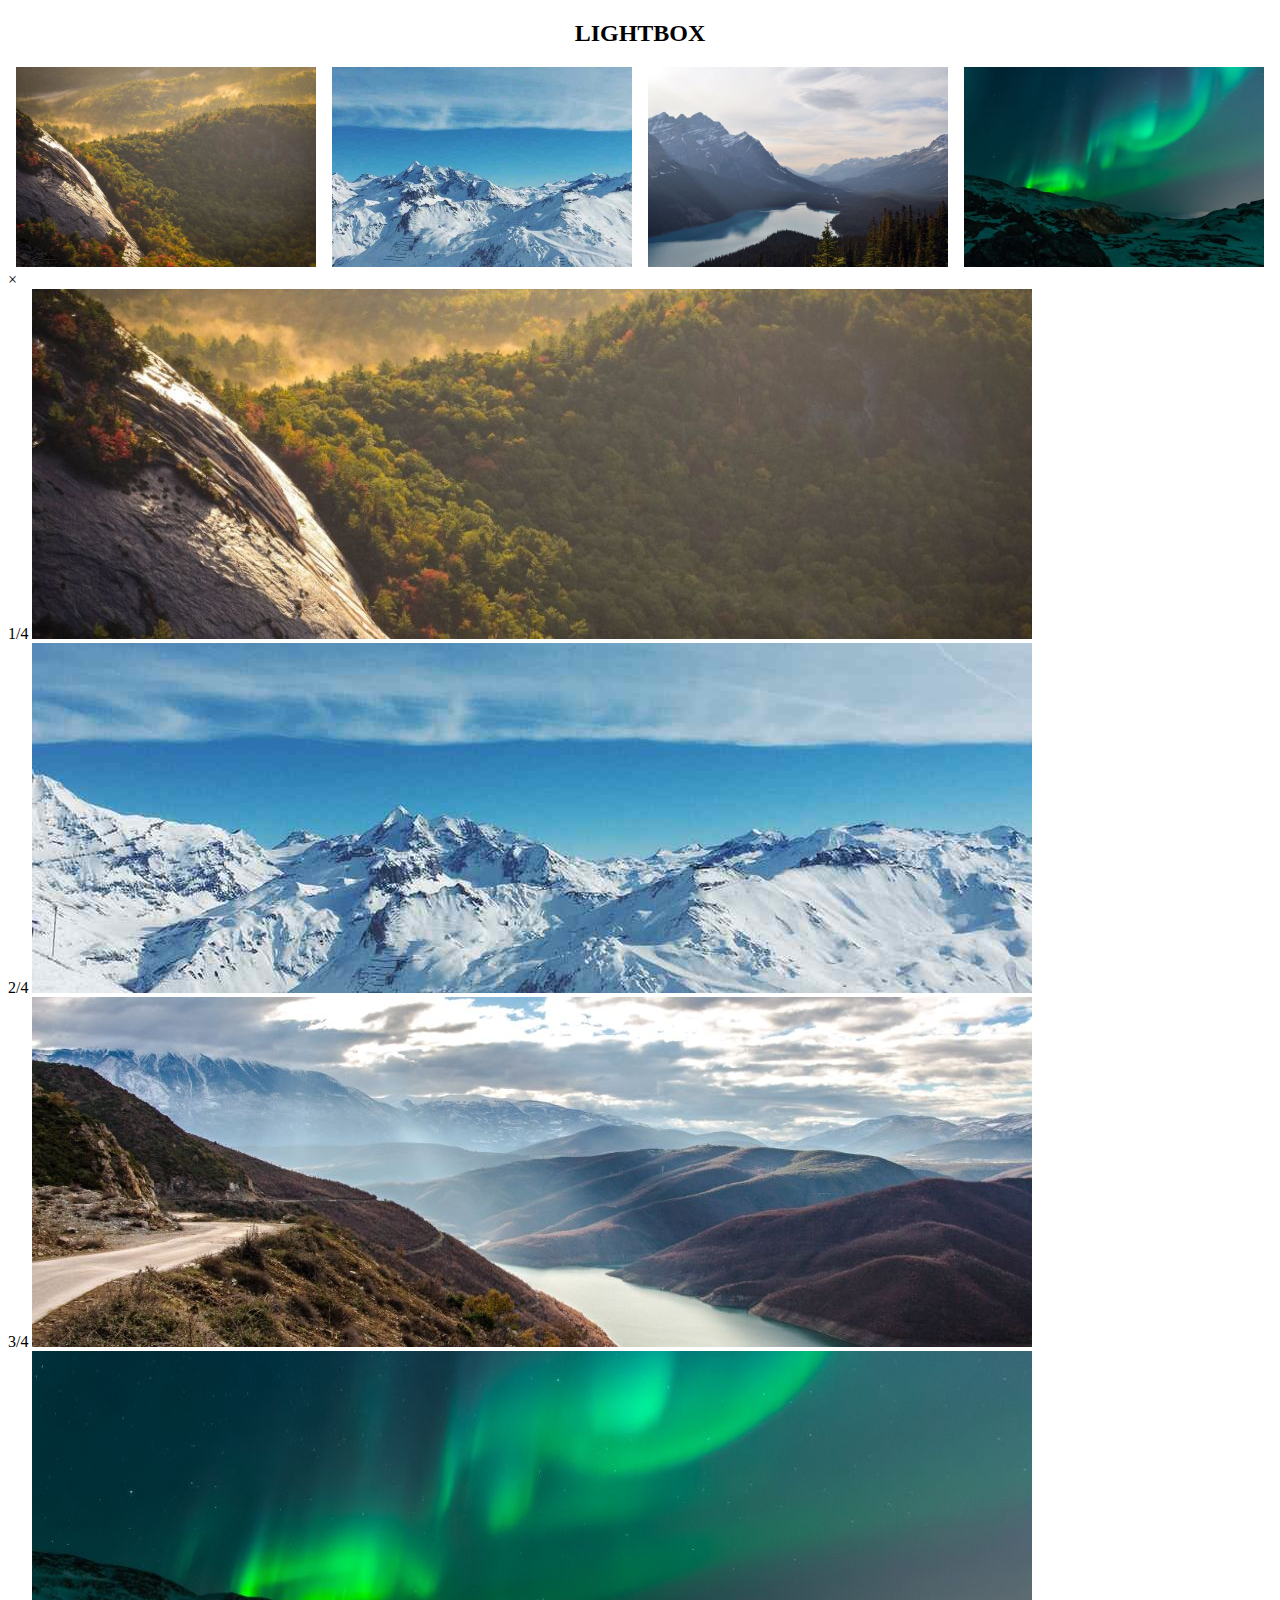
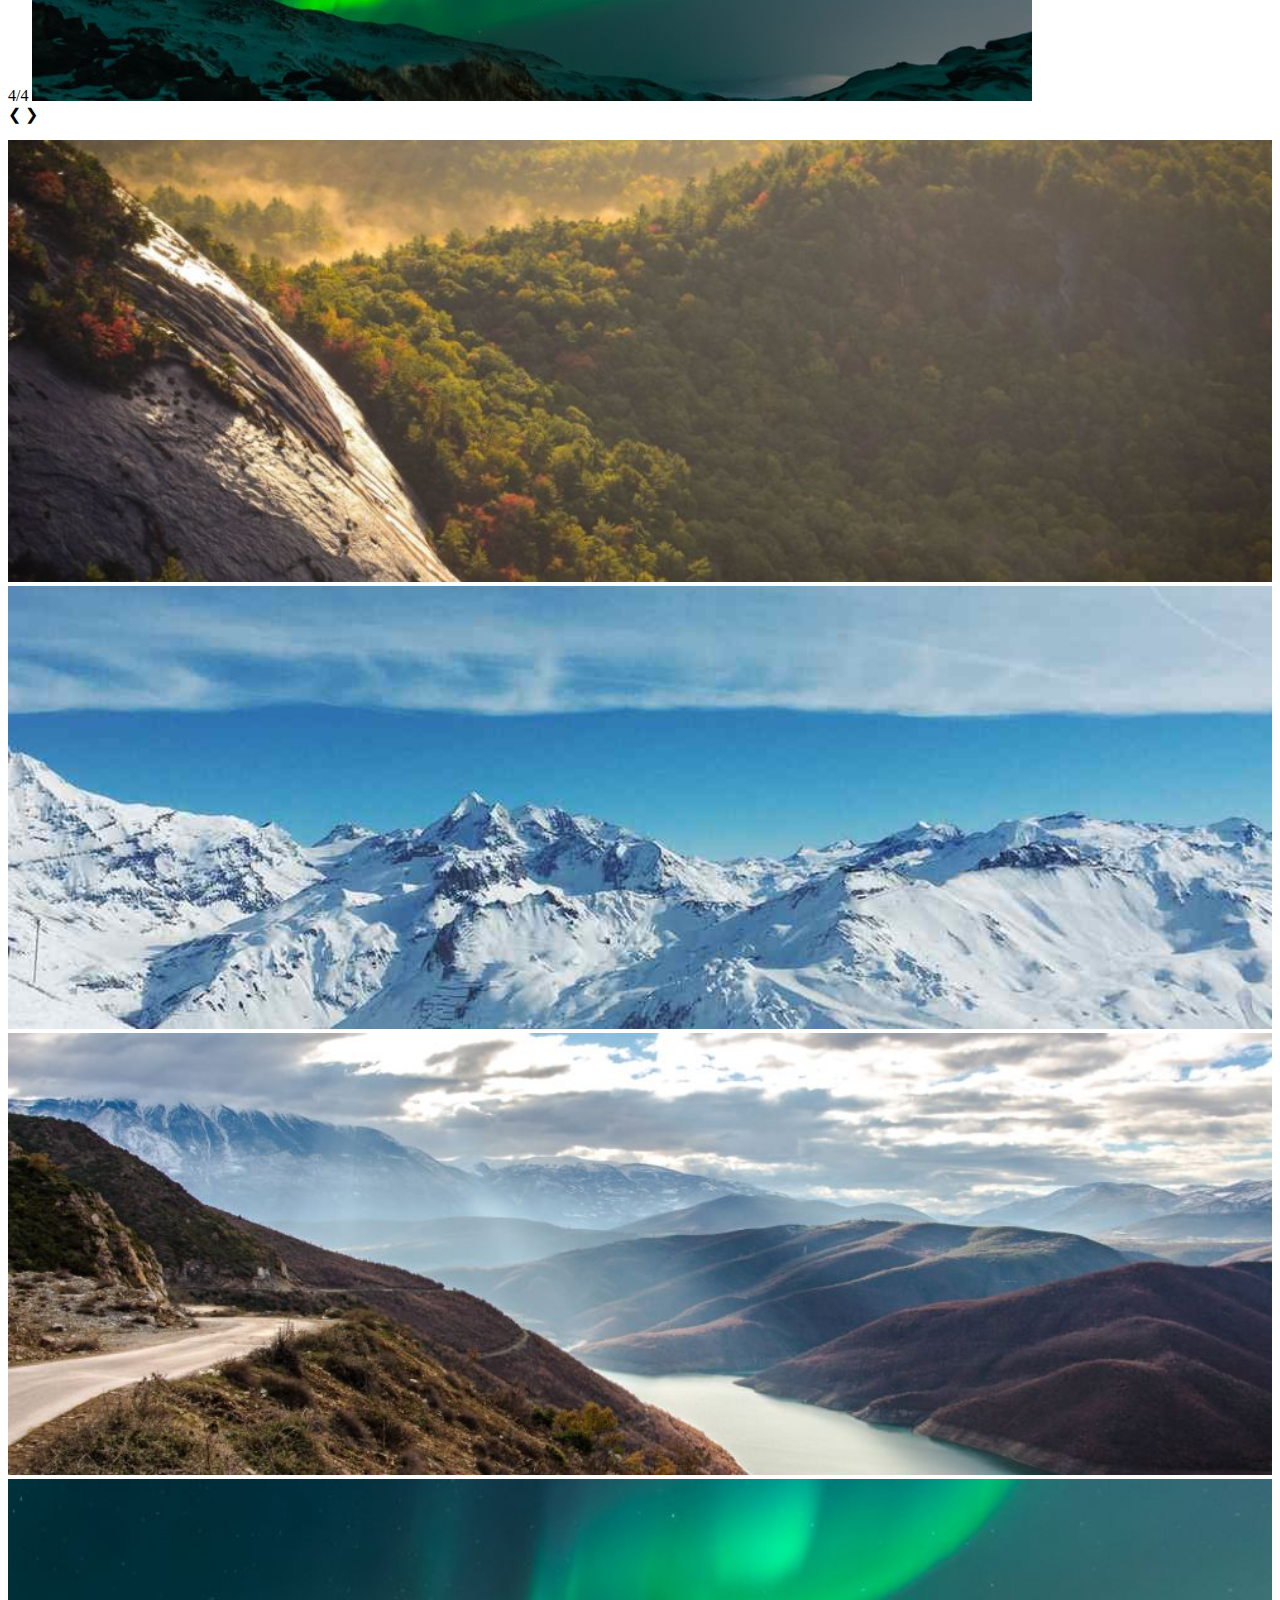
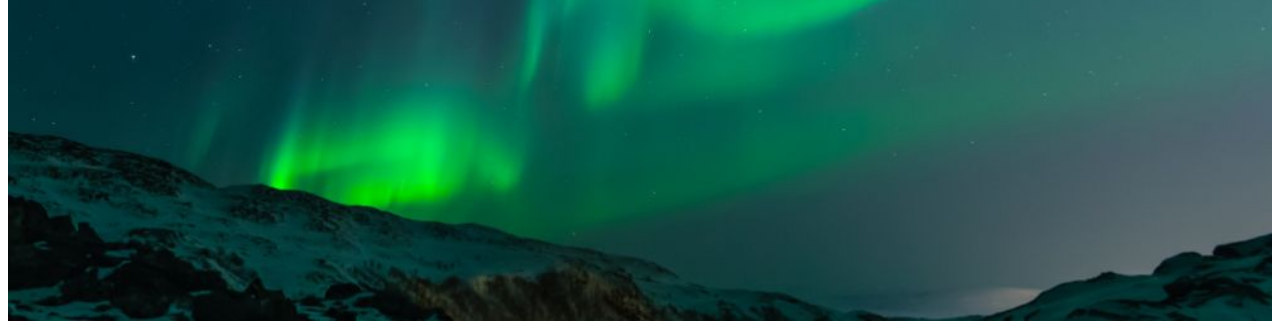
==== Lightbox/index.html @ 2dda74a9 "HTML" ====
<!DOCTYPE html>
<html lang="en">
<head>
	<meta charset="UTF-8">
	<title>Lightbox</title>
	<link rel="stylesheet" href="1.css">
</head>
<body>
	<h2 style="text-align: center; text-transform: uppercase; width: 100%">lightbox</h2>
	<div class="row">
		<div class="col">
			<img src="../images/img_nature.jpg" alt="" style="width: 100%">
		</div>

		<div class="col">
			<img src="../images/img_snow.jpg" alt="" style="width: 100%">
		</div>

		<div class="col">
			<img src="../images/img_mountains.jpg" alt="" style="width: 100%">
		</div>

		<div class="col">
			<img src="../images/img_lights.jpg" alt="" style="width: 100%">
		</div>
	</div> 

	<div id="Modal-box" class="modal">
		<span class="close cursor" onclick="closeModal()">&times;</span>
		<div class="mySlide">
			<span class="numberText">1/4</span>
			<img src="../images/img_nature_wide.jpg" alt="">
		</div>

		<div class="mySlide">
			<span class="numberText">2/4</span>
			<img src="../images/img_snow_wide.jpg" alt="">
		</div>

		<div class="mySlide">
			<span class="numberText">3/4</span>
			<img src="../images/img_mountains_wide.jpg" alt="">
		</div>

		<div class="mySlide">
			<span class="numberText">4/4</span>
			<img src="../images/img_lights_wide.jpg" alt="">
		</div>

		<a class="prev" onclick="plusSlide(-1)">&#10094;</a>
		<a class="next" onclick="plusSlide(1)">&#10095;</a>

		<div class="caption-container">
			<p id="caption"></p>
		</div>

		<div class="col">
			<img class="demo cursor" src="../images/img_nature_wide.jpg" style="width: 100%" alt="Nature and sunrise" onclick="currentSlide(1)">
		</div>

		<div class="col">
			<img class="demo cursor" src="../images/img_snow_wide.jpg" style="width: 100%" alt="Snow" onclick="currentSlide(2)">
		</div>
		

		<div class="col">
			<img class="demo cursor" src="../images/img_mountains_wide.jpg" style="width: 100%" alt="Mountains" onclick="currentSlide(3)">
		</div>

		<div class="col">
			<img class="demo cursor" src="../images/img_lights_wide.jpg" style="width: 100%" alt="Mountains" onclick="currentSlide(4)">
		</div>

	</div>
</body>
</html>
---- Lightbox/1.css ----
*{box-sizing: border-box;}

.row {
	display: flex;
}

.row > .col {
	padding: 0px 8px;
}
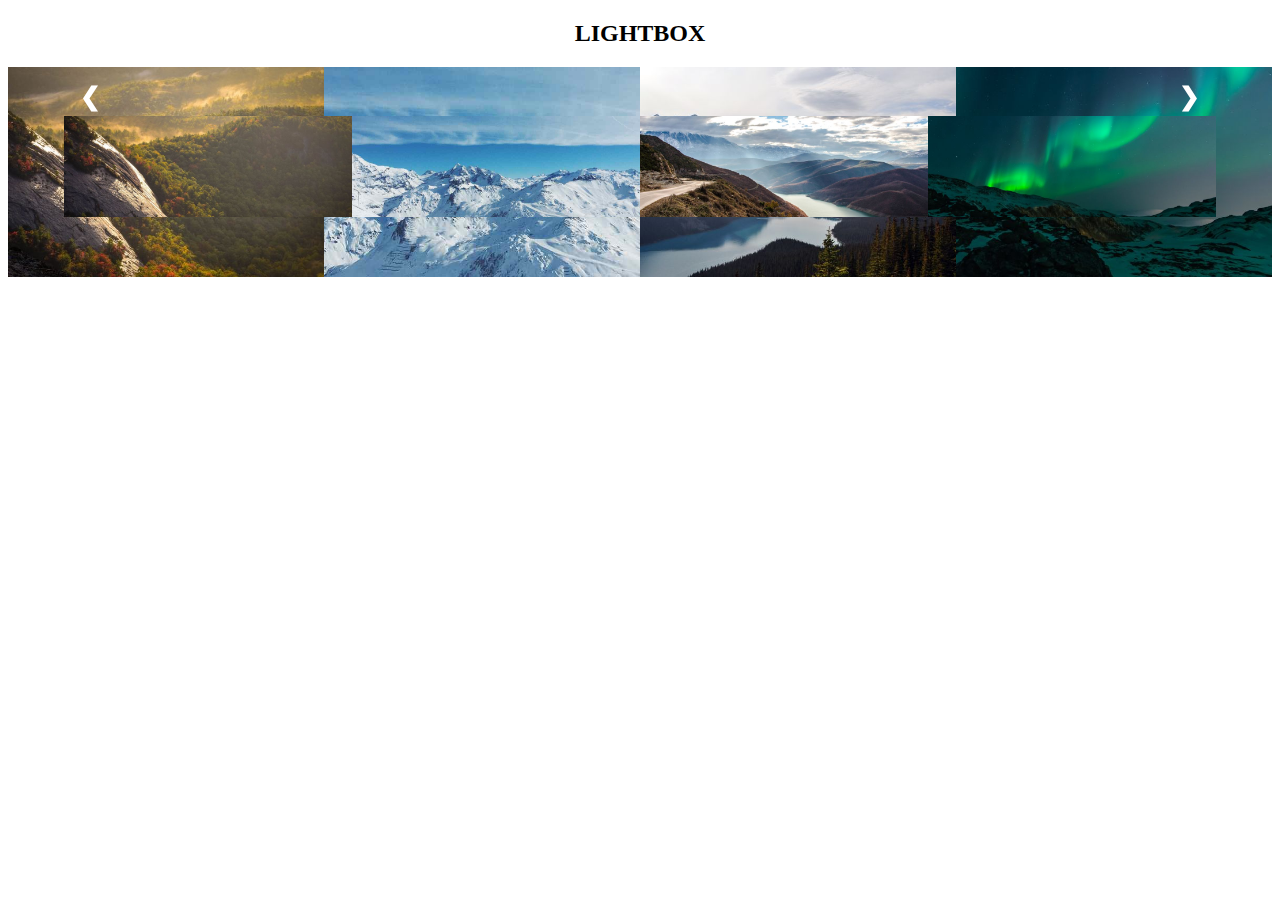
==== commit 5fde3fd0: "myModal" ====
--- a/Lightbox/index.html
+++ b/Lightbox/index.html
@@ -27,7 +27,8 @@
 
 	<div id="Modal-box" class="modal">
 		<span class="close cursor" onclick="closeModal()">&times;</span>
-		<div class="mySlide">
+		<div class="modal-content">
+				<div class="mySlide">
 			<span class="numberText">1/4</span>
 			<img src="../images/img_nature_wide.jpg" alt="">
 		</div>
@@ -64,12 +65,13 @@
 		
 
 		<div class="col">
-			<img class="demo cursor" src="../images/img_mountains_wide.jpg" style="width: 100%" alt="Mountains" onclick="currentSlide(3)">
+			<img class="demo cursor" src="../images/img_mountains_wide.jpg" style="width: 100%"  alt="Mountains" onclick="currentSlide(3)">
 		</div>
 
 		<div class="col">
 			<img class="demo cursor" src="../images/img_lights_wide.jpg" style="width: 100%" alt="Mountains" onclick="currentSlide(4)">
 		</div>
+		</div>
 
 	</div>
 </body>
--- a/Lightbox/1.css
+++ b/Lightbox/1.css
@@ -1,9 +1,90 @@
 *{box-sizing: border-box;}
-
-.row {
-	display: flex;
+root {
+	font-family: monospace ,sans-serif;
 }
 
-.row > .col {
-	padding: 0px 8px;
-}+.row > .column {
+  padding: 0 8px;
+}
+
+.row:after {
+  content: "";
+  display: table;
+  clear: both;
+}
+
+.col {
+	float: left;
+	width: 25%;
+}
+
+
+.modal {
+/*  display: none;*/
+	position: fixed;
+	z-index: 1;
+	padding-top: 100px;
+	left: 0;
+	top: 0;
+	overflow: auto;
+	width: 100%;
+	height: 100%;
+/*	background-color: black;*/
+	
+}
+
+.modal-content {
+	position: relative;
+	background-color: #fefefe;
+	margin: auto;
+	width: 90%;
+	padding: 0;
+	max-width: 1200px;
+
+}
+
+.close {
+	color: white;
+	position: absolute;
+	font-size: 40px;
+	top: 10px;
+	right: 25px;
+	font-weight: bold;
+	user-select: none;
+}
+
+.close:hover,
+.close:focus {
+	color: #999;
+	text-decoration: none;
+	cursor: pointer;
+}
+
+.mySlide {
+	display: none;
+}
+
+.prev, .next {
+	position: absolute;
+	cursor: pointer;
+	top: 50%;
+	width: auto;
+	padding: 16px;
+	margin-top: -50px;
+	color: white;
+	font-weight: bold;
+	font-size: 25px;
+	transform: 0.6s ease;
+	user-select: none;
+}
+
+.next {
+	right: 0;
+}
+
+.prev:hover,
+.next:hover {
+	color: #ccc;
+}
+
+
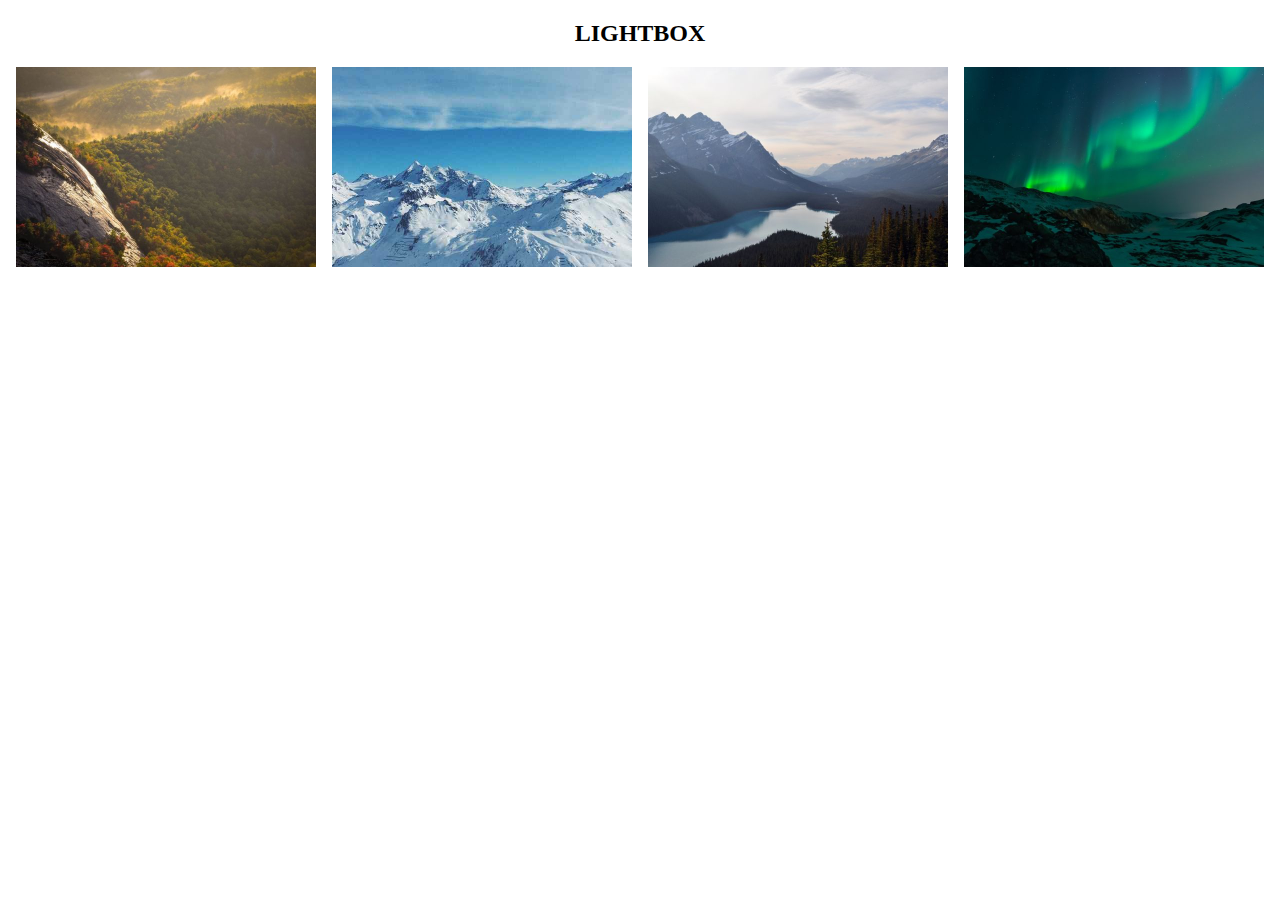
==== commit e75f3638: "Update Css" ====
--- a/Lightbox/index.html
+++ b/Lightbox/index.html
@@ -9,19 +9,19 @@
 	<h2 style="text-align: center; text-transform: uppercase; width: 100%">lightbox</h2>
 	<div class="row">
 		<div class="col">
-			<img src="../images/img_nature.jpg" alt="" style="width: 100%">
+			<img src="../images/img_nature.jpg" style="width: 100%"  class="hover-shadow">
 		</div>
 
 		<div class="col">
-			<img src="../images/img_snow.jpg" alt="" style="width: 100%">
+			<img src="../images/img_snow.jpg" style="width: 100%" class="hover-shadow"> 
 		</div>
 
 		<div class="col">
-			<img src="../images/img_mountains.jpg" alt="" style="width: 100%">
+			<img src="../images/img_mountains.jpg" style="width: 100%" class="hover-shadow">
 		</div>
 
 		<div class="col">
-			<img src="../images/img_lights.jpg" alt="" style="width: 100%">
+			<img src="../images/img_lights.jpg" style="width: 100%" class="hover-shadow">
 		</div>
 	</div> 
 
--- a/Lightbox/1.css
+++ b/Lightbox/1.css
@@ -3,7 +3,7 @@
 	font-family: monospace ,sans-serif;
 }
 
-.row > .column {
+.row > .col {
   padding: 0 8px;
 }
 
@@ -20,7 +20,7 @@
 
 
 .modal {
-/*  display: none;*/
+  display: none;
 	position: fixed;
 	z-index: 1;
 	padding-top: 100px;
@@ -29,7 +29,7 @@
 	overflow: auto;
 	width: 100%;
 	height: 100%;
-/*	background-color: black;*/
+	background-color: black;
 	
 }
 
@@ -87,4 +87,37 @@
 	color: #ccc;
 }
 
+.numbertext {
+  color: #f2f2f2;
+  font-size: 12px;
+  padding: 8px 12px;
+  position: absolute;
+  top: 0;
+}
 
+.caption-container {
+	text-align: center;
+	width: 100%;
+	background-color: black;
+	padding: 2px 16px;
+	color: white;
+}
+
+
+img.demo {
+  opacity: 0.6;
+}
+
+.active,
+.demo:hover {
+	opacity: 1;
+}
+
+img.hover-shadow {
+  transition: 0.3s;
+}
+
+.hover-shadow:hover {
+  box-shadow: 0 4px 8px 0 rgba(0, 0, 0, 0.2), 0 6px 20px 0 rgba(0, 0, 0, 0.19);
+}
+
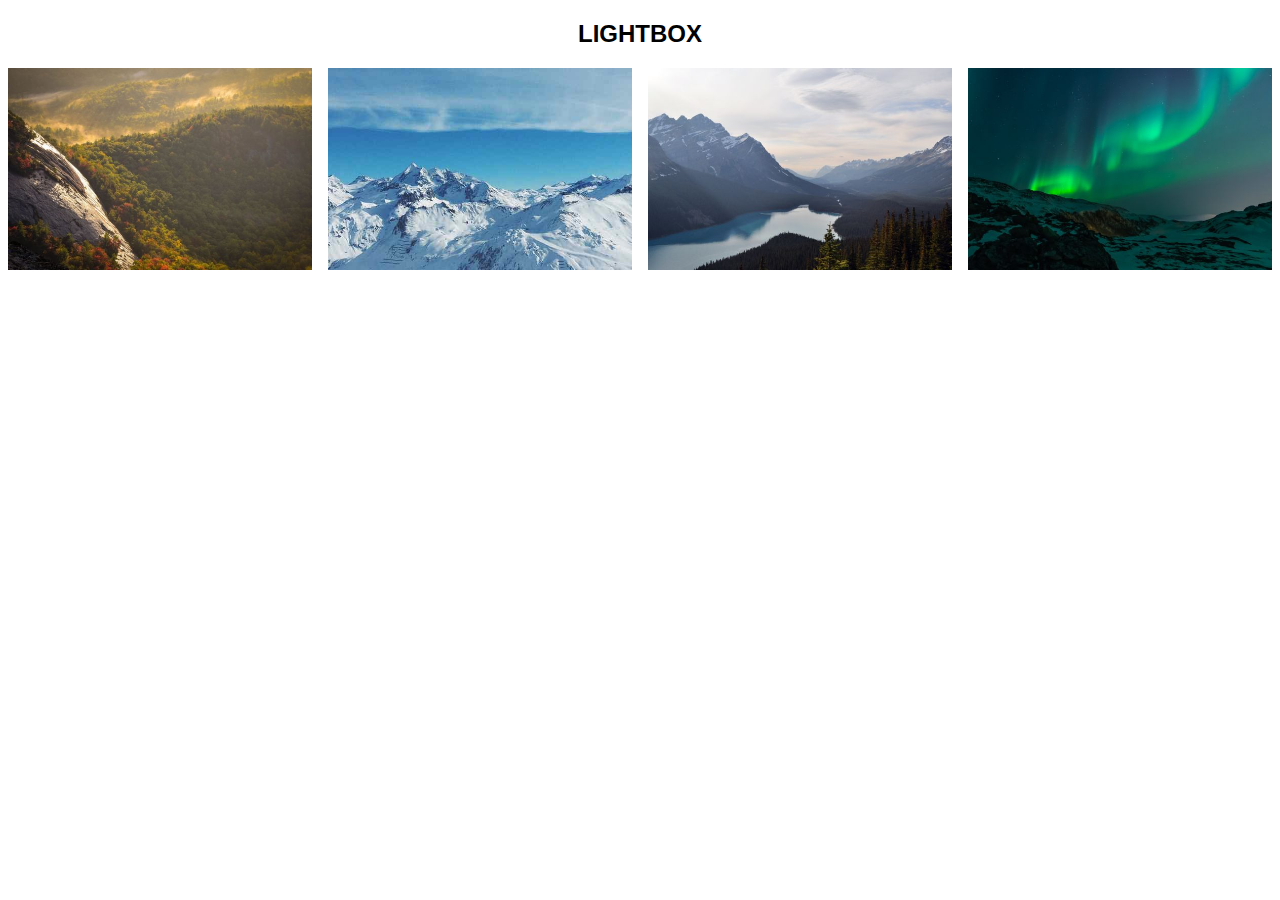
==== commit 1ed4b672: "Fisnish Lightbox" ====
--- a/Lightbox/index.html
+++ b/Lightbox/index.html
@@ -9,70 +9,70 @@
 	<h2 style="text-align: center; text-transform: uppercase; width: 100%">lightbox</h2>
 	<div class="row">
 		<div class="col">
-			<img src="../images/img_nature.jpg" style="width: 100%"  class="hover-shadow">
+			<img src="../images/img_nature.jpg" style="width: 100%"  class="hover-shadow" onclick="openModal(); currentSlide(1)">
 		</div>
 
 		<div class="col">
-			<img src="../images/img_snow.jpg" style="width: 100%" class="hover-shadow"> 
+			<img src="../images/img_snow.jpg" style="width: 100%" class="hover-shadow" onclick="openModal(); currentSlide(2)"> 
 		</div>
 
 		<div class="col">
-			<img src="../images/img_mountains.jpg" style="width: 100%" class="hover-shadow">
+			<img src="../images/img_mountains.jpg" style="width: 100%" class="hover-shadow" onclick="openModal(); currentSlide(3)">
 		</div>
 
 		<div class="col">
-			<img src="../images/img_lights.jpg" style="width: 100%" class="hover-shadow">
+			<img src="../images/img_lights.jpg" style="width: 100%" class="hover-shadow" onclick="openModal(); currentSlide(4)">
 		</div>
 	</div> 
 
 	<div id="Modal-box" class="modal">
 		<span class="close cursor" onclick="closeModal()">&times;</span>
 		<div class="modal-content">
-				<div class="mySlide">
-			<span class="numberText">1/4</span>
-			<img src="../images/img_nature_wide.jpg" alt="">
+			<div class="mySlide">
+				<span class="numberText">1/4</span>
+				<img src="../images/img_nature_wide.jpg" alt="" style="width: 100%">
+			</div>
+
+			<div class="mySlide">
+				<span class="numberText">2/4</span>
+				<img src="../images/img_snow_wide.jpg" alt="" style="width: 100%">
+			</div>
+
+			<div class="mySlide">
+				<span class="numberText">3/4</span>
+				<img src="../images/img_mountains_wide.jpg" alt="" style="width: 100%">
+			</div>
+
+			<div class="mySlide">
+				<span class="numberText">4/4</span>
+				<img src="../images/img_lights_wide.jpg" alt="" style="width: 100%">
+			</div>
+
+			<a class="prev" onclick="plusSlide(-1)">&#10094;</a>
+			<a class="next" onclick="plusSlide(1)">&#10095;</a>
+
+			<div class="caption-container">
+				<p id="caption"></p>
+			</div>
+
+			<div class="col">
+				<img class="alt cursor" alt="Nature and sunrise" src="../images/img_nature_wide.jpg" style="width: 100%"  onclick="currentSlide(1)">
+			</div>
+
+			<div class="col">
+				<img class="alt cursor" alt="Snow" src="../images/img_snow_wide.jpg" style="width: 100%"  onclick="currentSlide(2)">
+			</div>
+			
+
+			<div class="col">
+				<img class="alt cursor" src="../images/img_mountains_wide.jpg" alt="Mountains" style="width: 100%"  a onclick="currentSlide(3)">
+			</div>
+
+			<div class="col">
+				<img class="alt cursor" alt="Lights" src="../images/img_lights_wide.jpg" style="width: 100%"  onclick="currentSlide(4)">
+			</div>
 		</div>
-
-		<div class="mySlide">
-			<span class="numberText">2/4</span>
-			<img src="../images/img_snow_wide.jpg" alt="">
-		</div>
-
-		<div class="mySlide">
-			<span class="numberText">3/4</span>
-			<img src="../images/img_mountains_wide.jpg" alt="">
-		</div>
-
-		<div class="mySlide">
-			<span class="numberText">4/4</span>
-			<img src="../images/img_lights_wide.jpg" alt="">
-		</div>
-
-		<a class="prev" onclick="plusSlide(-1)">&#10094;</a>
-		<a class="next" onclick="plusSlide(1)">&#10095;</a>
-
-		<div class="caption-container">
-			<p id="caption"></p>
-		</div>
-
-		<div class="col">
-			<img class="demo cursor" src="../images/img_nature_wide.jpg" style="width: 100%" alt="Nature and sunrise" onclick="currentSlide(1)">
-		</div>
-
-		<div class="col">
-			<img class="demo cursor" src="../images/img_snow_wide.jpg" style="width: 100%" alt="Snow" onclick="currentSlide(2)">
-		</div>
-		
-
-		<div class="col">
-			<img class="demo cursor" src="../images/img_mountains_wide.jpg" style="width: 100%"  alt="Mountains" onclick="currentSlide(3)">
-		</div>
-
-		<div class="col">
-			<img class="demo cursor" src="../images/img_lights_wide.jpg" style="width: 100%" alt="Mountains" onclick="currentSlide(4)">
-		</div>
-		</div>
-
 	</div>
 </body>
+<script src="1.js"></script>
 </html>--- a/Lightbox/1.css
+++ b/Lightbox/1.css
@@ -1,11 +1,13 @@
 *{box-sizing: border-box;}
-root {
-	font-family: monospace ,sans-serif;
+
+body {
+  font-family: Verdana, sans-serif;
+  margin: 0;
 }
-
 .row > .col {
   padding: 0 8px;
 }
+
 
 .row:after {
   content: "";
@@ -16,6 +18,10 @@
 .col {
 	float: left;
 	width: 25%;
+}
+
+.col > img {
+	cursor: pointer;
 }
 
 
@@ -30,7 +36,6 @@
 	width: 100%;
 	height: 100%;
 	background-color: black;
-	
 }
 
 .modal-content {
@@ -40,7 +45,7 @@
 	width: 90%;
 	padding: 0;
 	max-width: 1200px;
-
+	background-color: black;
 }
 
 .close {
@@ -87,7 +92,7 @@
 	color: #ccc;
 }
 
-.numbertext {
+.numberText {
   color: #f2f2f2;
   font-size: 12px;
   padding: 8px 12px;
